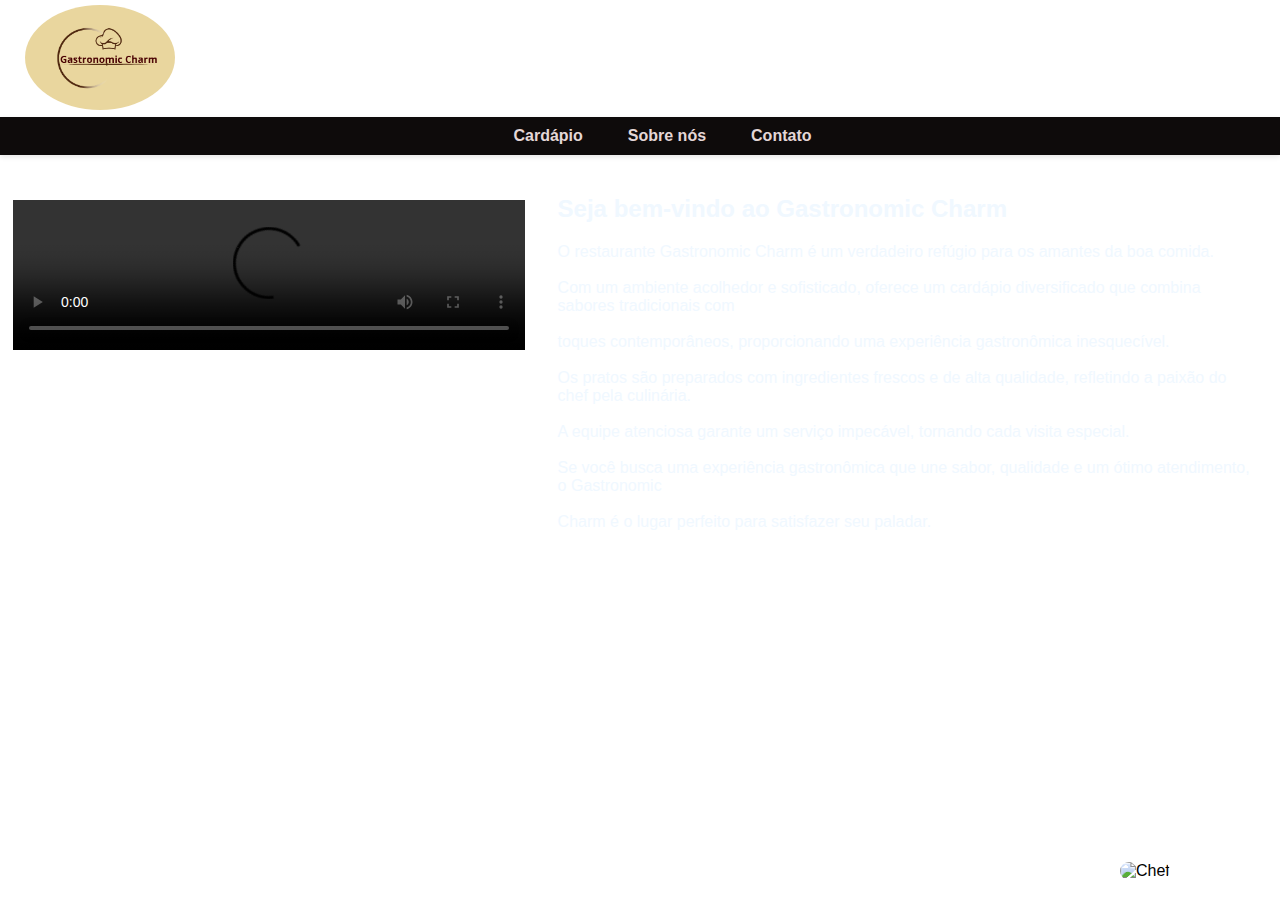
==== index.html @ 8486348b "fix: responsivo" ====
<!DOCTYPE html>
<html lang="pt-br">
<head>
    <meta charset="UTF-8">
    <meta name="viewport" content="width=device-width, initial-scale=1.0">
    <title>Meu restaurante</title>
    <link rel="icon" href="https://th.bing.com/th/id/OIP.R0znzI6MFh_GikZpIiZeqQHaHa?rs=1&pid=ImgDetMain" type="img/x-icon">
    <link rel="stylesheet" href="assets/css/style.css">
</head>
<body>
    <h1>Gastronomic Charm</h1> <!-- Encanto Gastronômico -->
    <header>
        <nav>
            <ul>
                <li><a href="cardapio.html">Cardápio</a></li>
                <li><a href="sobre.html">Sobre nós</a></li>
                <li><a href="contato.html">Contato</a></li>
            </ul>
        </nav>
    </header>
    <div class="text-content">
        <h2>Seja bem-vindo ao Gastronomic Charm</h2>
        <p>O restaurante Gastronomic Charm é um verdadeiro refúgio para os amantes da boa comida.<br><br> Com um ambiente acolhedor e sofisticado, oferece um cardápio diversificado que combina sabores tradicionais com <br><br>toques contemporâneos, proporcionando uma experiência gastronômica inesquecível.<br><br> Os pratos são preparados com ingredientes frescos e de alta qualidade, refletindo a paixão do chef pela culinária.<br><br> A equipe atenciosa garante um serviço impecável, tornando cada visita especial.<br><br>Se você busca uma experiência gastronômica que une sabor, qualidade e um ótimo atendimento, o Gastronomic <br><br>Charm é o lugar perfeito para satisfazer seu paladar.</p>
    </div>

    <div class="background-image"></div> <!-- Div para a imagem de fundo -->

    <div class="img-chef">
        <img src="https://img.freepik.com/premium-photo/young-chef-with-tray-isolated-white-background-pointing-front-with-happy-expression_1368-451518.jpg" alt="Chef" class="chef-image">
    </div>

    <div class="logo-container">
        <img src="Logo.png" alt="Logo" class="logo">
    </div>

    <!-- Adicionando o vídeo -->
    <div class="video-container">
        <video controls width="100%">
            <source src="invideo-ai-1080 Descubra o Gastronomic Charm_ Um Restaur 2025-03-12 (online-video-cutter.com).mp4" type="video/mp4">
            Seu navegador não suporta o formato de vídeo.
        </video>
    </div>

    <script src="script.js"></script>
</body>
</html>
---- assets/css/style.css ----
body {
    margin: 0; /* Remove a margem padrão do body */
    font-family: Arial, sans-serif; /* Define uma fonte padrão */
}

h1 {
    text-align: center; /* Centraliza o título */
    margin: -10px 0; /* Adiciona margem ao título */
    background-image: url('https://img.freepik.com/fotos-gratis/superficie-de-madeira-a-procura-de-mesas-no-restaurante_23-2147701349.jpg?size=626&ext=jpg'); /* Adiciona a imagem de fundo */
    background-size: cover; /* Faz a imagem cobrir todo o espaço do h1 */
    background-repeat: no-repeat; /* Não repete a imagem */
    background-position: center; /* Centraliza a imagem */
    color: rgb(255, 255, 255); /* Cor do texto */
    padding: 50px 0; /* Adiciona espaço interno ao redor do texto */
}

header {
    display: flex; /* Usar flexbox para alinhar o conteúdo */
    justify-content: center; /* Alinha o conteúdo à direita */
    padding: 10px 20px; /* Adiciona um pouco de espaço ao redor */
    background-color: #0e0b0b; /* Cor de fundo do cabeçalho */
    box-shadow: 0 2px 5px rgba(0, 0, 0, 0.1); /* Sombra sutil para o cabeçalho */
}

nav ul {
    list-style-type: none; /* Remove os marcadores da lista */
    margin: 0; /* Remove a margem padrão */
    padding: 0; /* Remove o preenchimento padrão */
    display: flex; /* Exibe os itens da lista em linha */
}

nav ul li {
    margin-left: 45px; /* Espaçamento entre os itens do menu */
}

nav ul li a {
    text-decoration: none; /* Remove o sublinhado dos links */
    color: #e4d7d7; /* Cor do texto dos links */
    font-weight: bold; /* Deixa o texto em negrito */
    transition: color 0.3s; /* Transição suave para a cor */
}

nav ul li a:hover {
    color: #007BFF; /* Cor ao passar o mouse sobre o link */
}

body {
    margin: 0; /* Remove a margem padrão do body */
    font-family: Arial, sans-serif; /* Define uma fonte padrão */
    background-image: url('https://wallpaperaccess.com/full/2539405.jpg'); /* URL da imagem de fundo */
    background-size: cover; /* Faz a imagem cobrir todo o espaço da tela */
    background-position: center; /* Centraliza a imagem */
    background-attachment: fixed; /* Faz com que a imagem fique fixa ao rolar a página */
    height: 100vh; /* Faz com que o body ocupe 100% da altura da tela */
    width: 100%; /* Largura total */
}


.video-container {
    position: fixed; /* Fixa o vídeo na tela */
    left: 1%; /* Alinha o vídeo à esquerda */
    top: 200px; /* Alinha o vídeo ao topo */
    width: 40%; /* Define a largura do vídeo (ajuste conforme necessário) */
    height: 150%; /* Define a altura do vídeo para ocupar toda a altura da tela */
    object-fit: cover; /* Faz o vídeo cobrir todo o espaço da div */
}

.text-content {
    margin-left: 42%; /* Define a distância à esquerda do conteúdo */
    padding: 20px; /* Adiciona um espaço de 20px entre o conteúdo e as bordas */
    color: aliceblue;
}

.img-chef {
    position: absolute; /* Permite posicionar a div em relação ao body */
    bottom: 20px; /* Distância do fundo da página */
    left: 1120px; /* Distância da esquerda da página */
    width: 150px; /* Largura da div (ajuste conforme necessário) */
    height: auto; /* Altura automática para manter a proporção */
}

.chef-image {
    width: 200%; /* Faz a imagem ocupar 100% da largura da div */
    height: auto; /* Mantém a proporção da imagem */
    border-radius: 10px; /* Bordas arredondadas (opcional) */
}

.logo-container {
    position: absolute; /* Posiciona a logo no canto */
    top: 5px; /* Distância do topo da tela */
    left: 25px; /* Distância da esquerda da tela */
}

.logo {
    width: 150px; /* Largura da logo (ajuste conforme necessário) */
    height: 105px; /* Altura da logo (ajuste conforme necessário) */
    border-radius: 50%; /* Torna a imagem redonda */
    object-fit: cover; /* Faz a imagem ocupar todo o espaço da div sem distorcer */
}
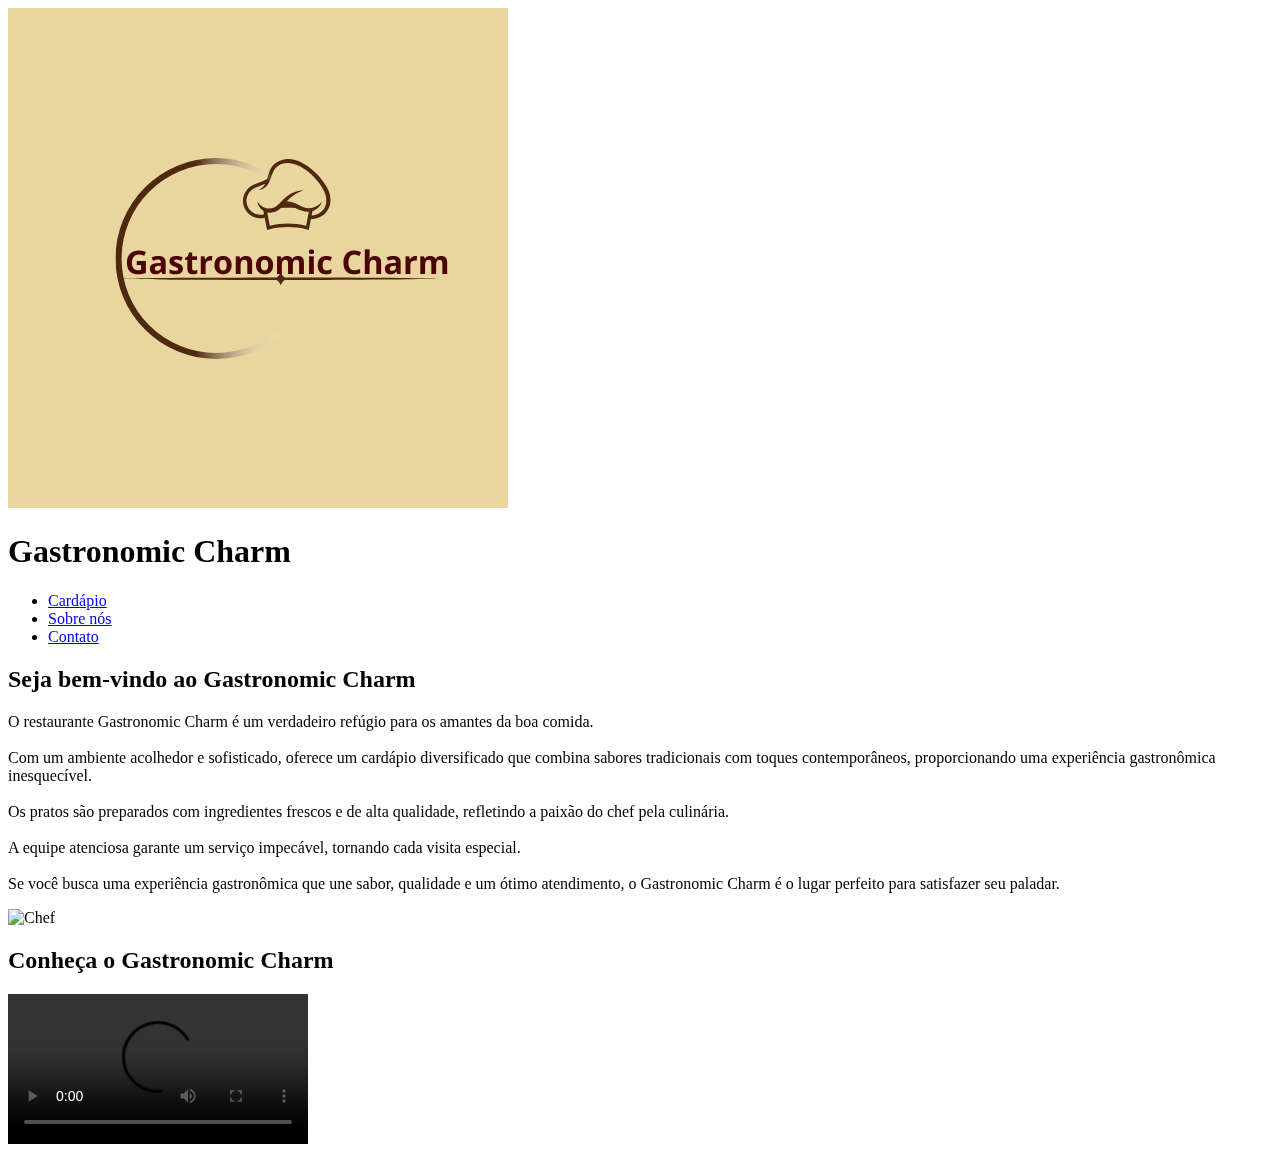
==== commit bd82caf3: "fix: responsivo" ====
--- a/index.html
+++ b/index.html
@@ -5,42 +5,84 @@
     <meta name="viewport" content="width=device-width, initial-scale=1.0">
     <title>Meu restaurante</title>
     <link rel="icon" href="https://th.bing.com/th/id/OIP.R0znzI6MFh_GikZpIiZeqQHaHa?rs=1&pid=ImgDetMain" type="img/x-icon">
-    <link rel="stylesheet" href="assets/css/style.css">
+    <!-- Tailwind CSS via CDN -->
+    <script src="https://cdn.tailwindcss.com"></script>
+    <style>
+        /* Estilos personalizados podem ser adicionados aqui se necessário */
+        .background-image {
+            background-image: url('https://images.unsplash.com/photo-1517248135467-4c7edcad34c4?ixlib=rb-1.2.1&auto=format&fit=crop&w=1350&q=80');
+            background-size: cover;
+            background-position: center;
+            background-repeat: no-repeat;
+            position: fixed;
+            top: 0;
+            left: 0;
+            width: 100%;
+            height: 100%;
+            z-index: -1;
+            opacity: 0.5;
+        }
+    </style>
 </head>
-<body>
-    <h1>Gastronomic Charm</h1> <!-- Encanto Gastronômico -->
-    <header>
-        <nav>
-            <ul>
-                <li><a href="cardapio.html">Cardápio</a></li>
-                <li><a href="sobre.html">Sobre nós</a></li>
-                <li><a href="contato.html">Contato</a></li>
-            </ul>
-        </nav>
-    </header>
-    <div class="text-content">
-        <h2>Seja bem-vindo ao Gastronomic Charm</h2>
-        <p>O restaurante Gastronomic Charm é um verdadeiro refúgio para os amantes da boa comida.<br><br> Com um ambiente acolhedor e sofisticado, oferece um cardápio diversificado que combina sabores tradicionais com <br><br>toques contemporâneos, proporcionando uma experiência gastronômica inesquecível.<br><br> Os pratos são preparados com ingredientes frescos e de alta qualidade, refletindo a paixão do chef pela culinária.<br><br> A equipe atenciosa garante um serviço impecável, tornando cada visita especial.<br><br>Se você busca uma experiência gastronômica que une sabor, qualidade e um ótimo atendimento, o Gastronomic <br><br>Charm é o lugar perfeito para satisfazer seu paladar.</p>
-    </div>
+<body class="bg-gray-900 text-white min-h-screen relative">
+    <!-- Overlay escuro para melhor legibilidade -->
+    <div class="background-image"></div>
+    <div class="absolute inset-0 bg-black bg-opacity-70 z-0"></div>
 
-    <div class="background-image"></div> <!-- Div para a imagem de fundo -->
+    <div class="relative z-10 container mx-auto px-4 py-8">
+        <!-- Logo e Cabeçalho -->
+        <div class="flex flex-col items-center mb-8">
+            <div class="logo-container mb-6">
+                <img src="Logo.png" alt="Logo" class="h-24 md:h-32 lg:h-40">
+            </div>
+            <h1 class="text-3xl md:text-4xl lg:text-5xl font-bold text-center text-yellow-400 mb-4">Gastronomic Charm</h1>
+        </div>
 
-    <div class="img-chef">
-        <img src="https://img.freepik.com/premium-photo/young-chef-with-tray-isolated-white-background-pointing-front-with-happy-expression_1368-451518.jpg" alt="Chef" class="chef-image">
-    </div>
+        <!-- Navegação -->
+        <header class="mb-12">
+            <nav class="flex justify-center">
+                <ul class="flex flex-wrap justify-center gap-4 md:gap-8">
+                    <li><a href="cardapio.html" class="px-4 py-2 bg-red-800 hover:bg-red-700 rounded-full transition duration-300 text-white font-medium">Cardápio</a></li>
+                    <li><a href="sobre.html" class="px-4 py-2 bg-red-800 hover:bg-red-700 rounded-full transition duration-300 text-white font-medium">Sobre nós</a></li>
+                    <li><a href="contato.html" class="px-4 py-2 bg-red-800 hover:bg-red-700 rounded-full transition duration-300 text-white font-medium">Contato</a></li>
+                </ul>
+            </nav>
+        </header>
 
-    <div class="logo-container">
-        <img src="Logo.png" alt="Logo" class="logo">
-    </div>
+        <!-- Conteúdo Principal -->
+        <main class="flex flex-col lg:flex-row items-center gap-8 mb-12">
+            <!-- Texto -->
+            <div class="text-content flex-1 bg-gray-800 bg-opacity-70 p-6 rounded-lg shadow-lg">
+                <h2 class="text-2xl md:text-3xl font-bold mb-4 text-yellow-400">Seja bem-vindo ao Gastronomic Charm</h2>
+                <p class="text-gray-300 leading-relaxed">
+                    O restaurante Gastronomic Charm é um verdadeiro refúgio para os amantes da boa comida.<br><br>
+                    Com um ambiente acolhedor e sofisticado, oferece um cardápio diversificado que combina sabores tradicionais com toques contemporâneos, proporcionando uma experiência gastronômica inesquecível.<br><br>
+                    Os pratos são preparados com ingredientes frescos e de alta qualidade, refletindo a paixão do chef pela culinária.<br><br>
+                    A equipe atenciosa garante um serviço impecável, tornando cada visita especial.<br><br>
+                    Se você busca uma experiência gastronômica que une sabor, qualidade e um ótimo atendimento, o Gastronomic Charm é o lugar perfeito para satisfazer seu paladar.
+                </p>
+            </div>
 
-    <!-- Adicionando o vídeo -->
-    <div class="video-container">
-        <video controls width="100%">
-            <source src="invideo-ai-1080 Descubra o Gastronomic Charm_ Um Restaur 2025-03-12 (online-video-cutter.com).mp4" type="video/mp4">
-            Seu navegador não suporta o formato de vídeo.
-        </video>
+            <!-- Imagem do Chef -->
+            <div class="img-chef flex-1 flex justify-center">
+                <img src="https://img.freepik.com/premium-photo/young-chef-with-tray-isolated-white-background-pointing-front-with-happy-expression_1368-451518.jpg" 
+                     alt="Chef" 
+                     class="rounded-lg shadow-xl max-w-full h-auto max-h-96 md:max-h-[500px] object-cover">
+            </div>
+        </main>
+
+        <!-- Vídeo -->
+        <div class="video-container bg-gray-800 bg-opacity-70 p-4 rounded-lg shadow-lg mb-12">
+            <h2 class="text-2xl font-bold mb-4 text-center text-yellow-400">Conheça o Gastronomic Charm</h2>
+            <div class="aspect-w-16 aspect-h-9">
+                <video controls class="w-full rounded-lg">
+                    <source src="videoinicial.mp4" type="video/mp4">
+                    Seu navegador não suporta o formato de vídeo.
+                </video>
+            </div>
+        </div>
     </div>
 
     <script src="script.js"></script>
 </body>
-</html>
+</html>